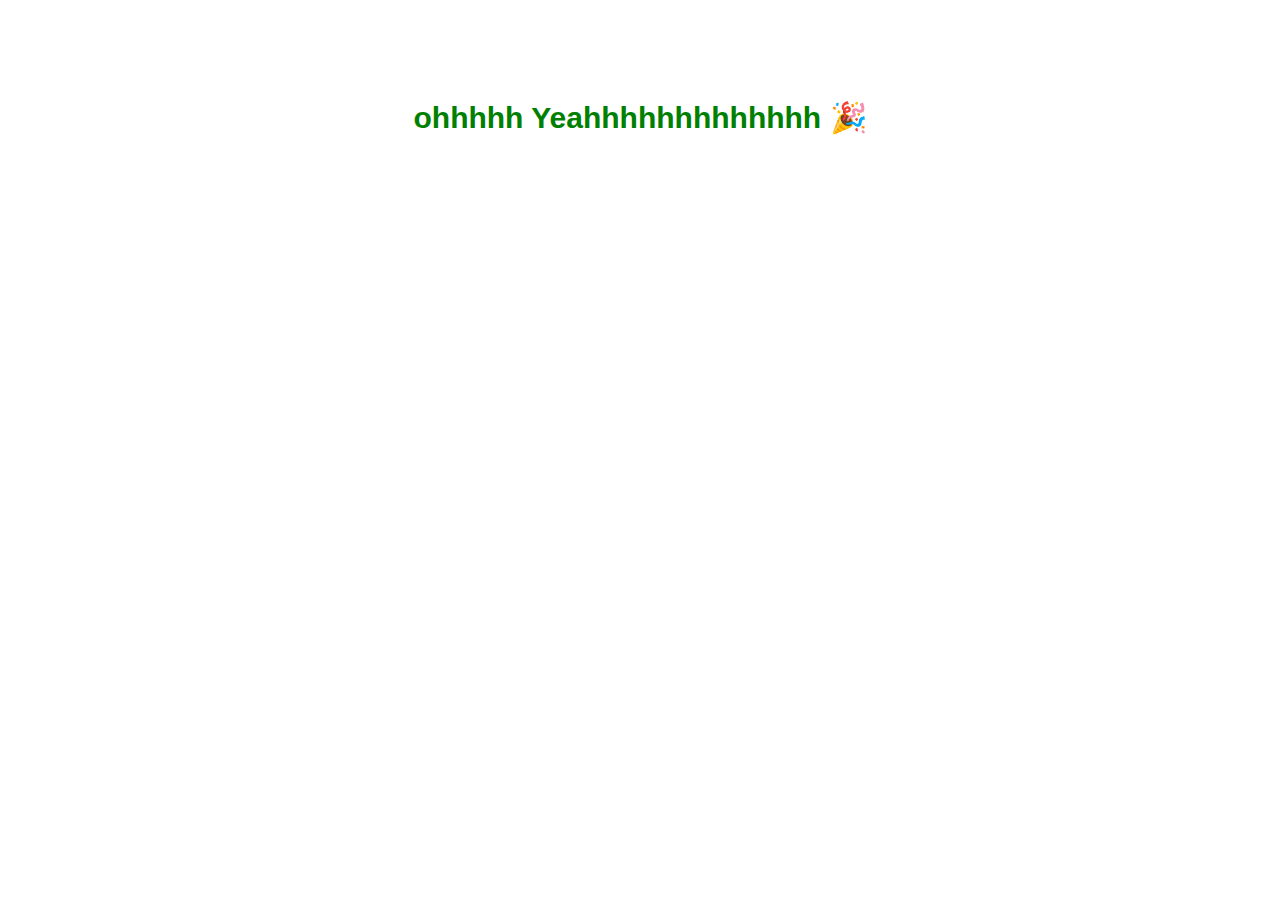
==== accept.html @ e10816bc "Add files via upload" ====
<!DOCTYPE html>
<html lang="en">
<head>
    <meta charset="UTF-8">
    <meta name="viewport" content="width=device-width, initial-scale=1.0">
    <title>Yay! ❤️</title>
    <style>
        body {
            text-align: center;
            font-family: Arial, sans-serif;
            margin-top: 100px;
        }
        h1 {
            font-size: 30px;
            color: green;
        }
    </style>
</head>
<body>

    <h1>ohhhhh Yeahhhhhhhhhhhhh 🎉</h1>

</body>
</html>
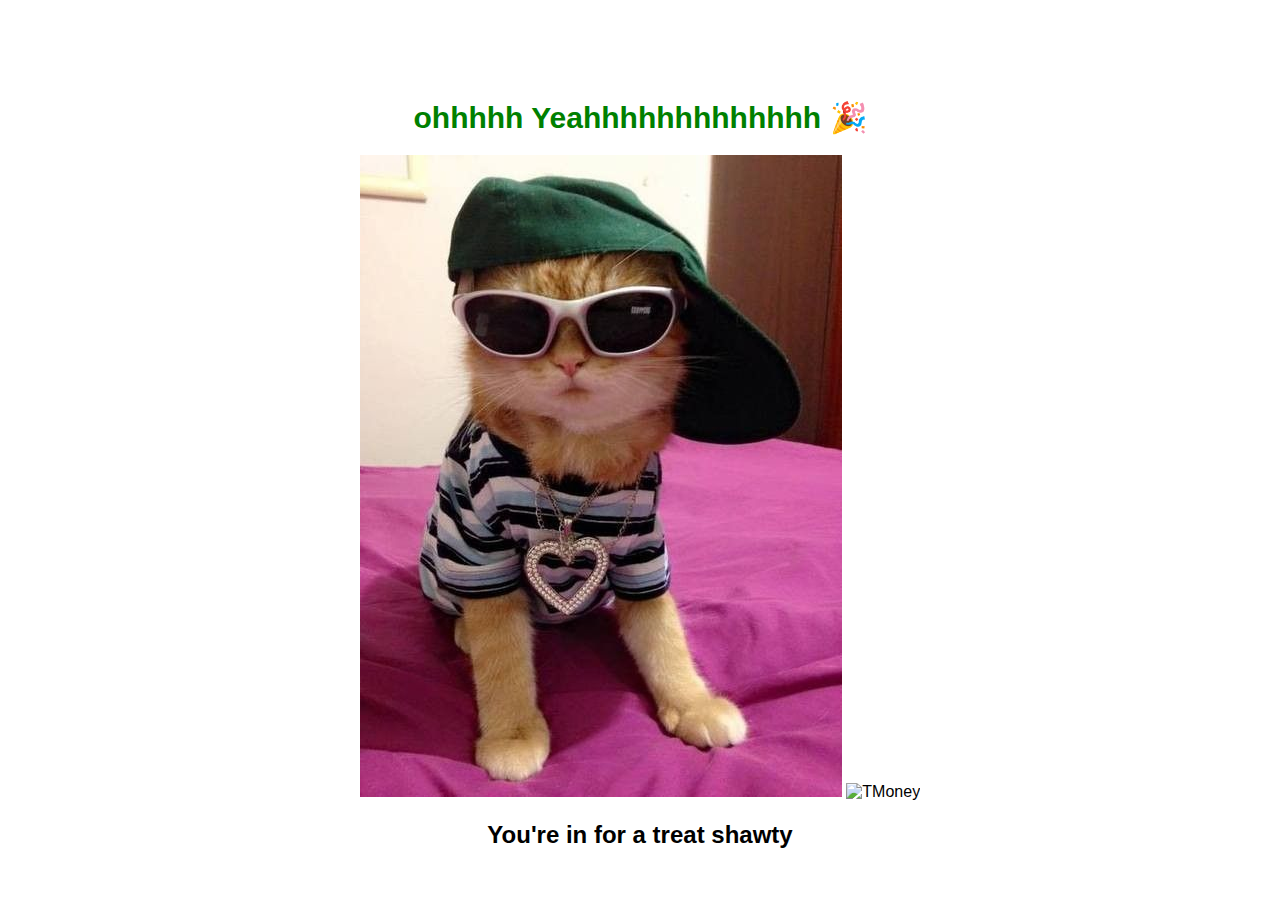
==== commit 5513a648: "Maybe the finished version" ====
--- a/accept.html
+++ b/accept.html
@@ -19,6 +19,15 @@
 <body>
 
     <h1>ohhhhh Yeahhhhhhhhhhhhh 🎉</h1>
+    
+    <div class="image-container"></div>
+    <img src="CoolCat.jpg" alt="A Cool Cat" class="valentine-image2" >
+    <img src="TillyCool.jpg" alt="TMoney" class="valentine-image3" >
+    </div>
+
+    <h2>You're in for a treat shawty</h2>
+
+
 
 </body>
 </html>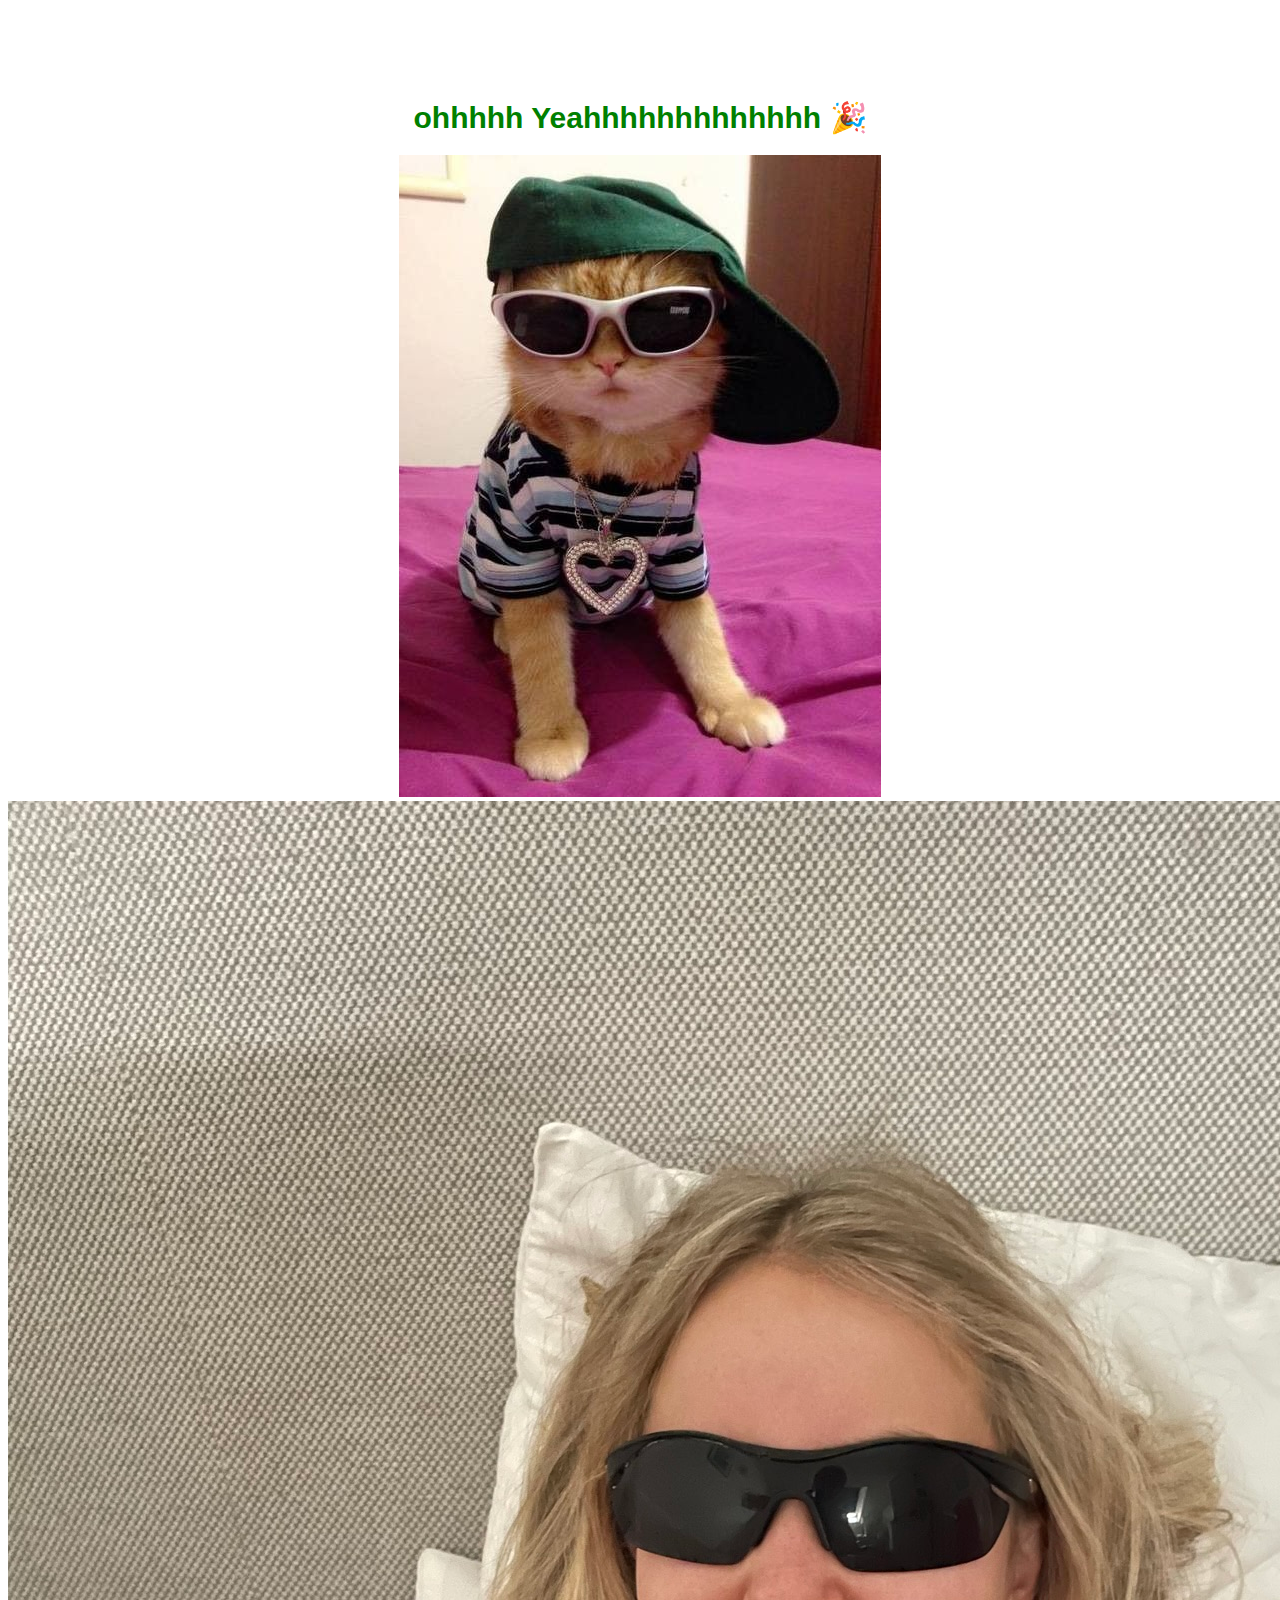
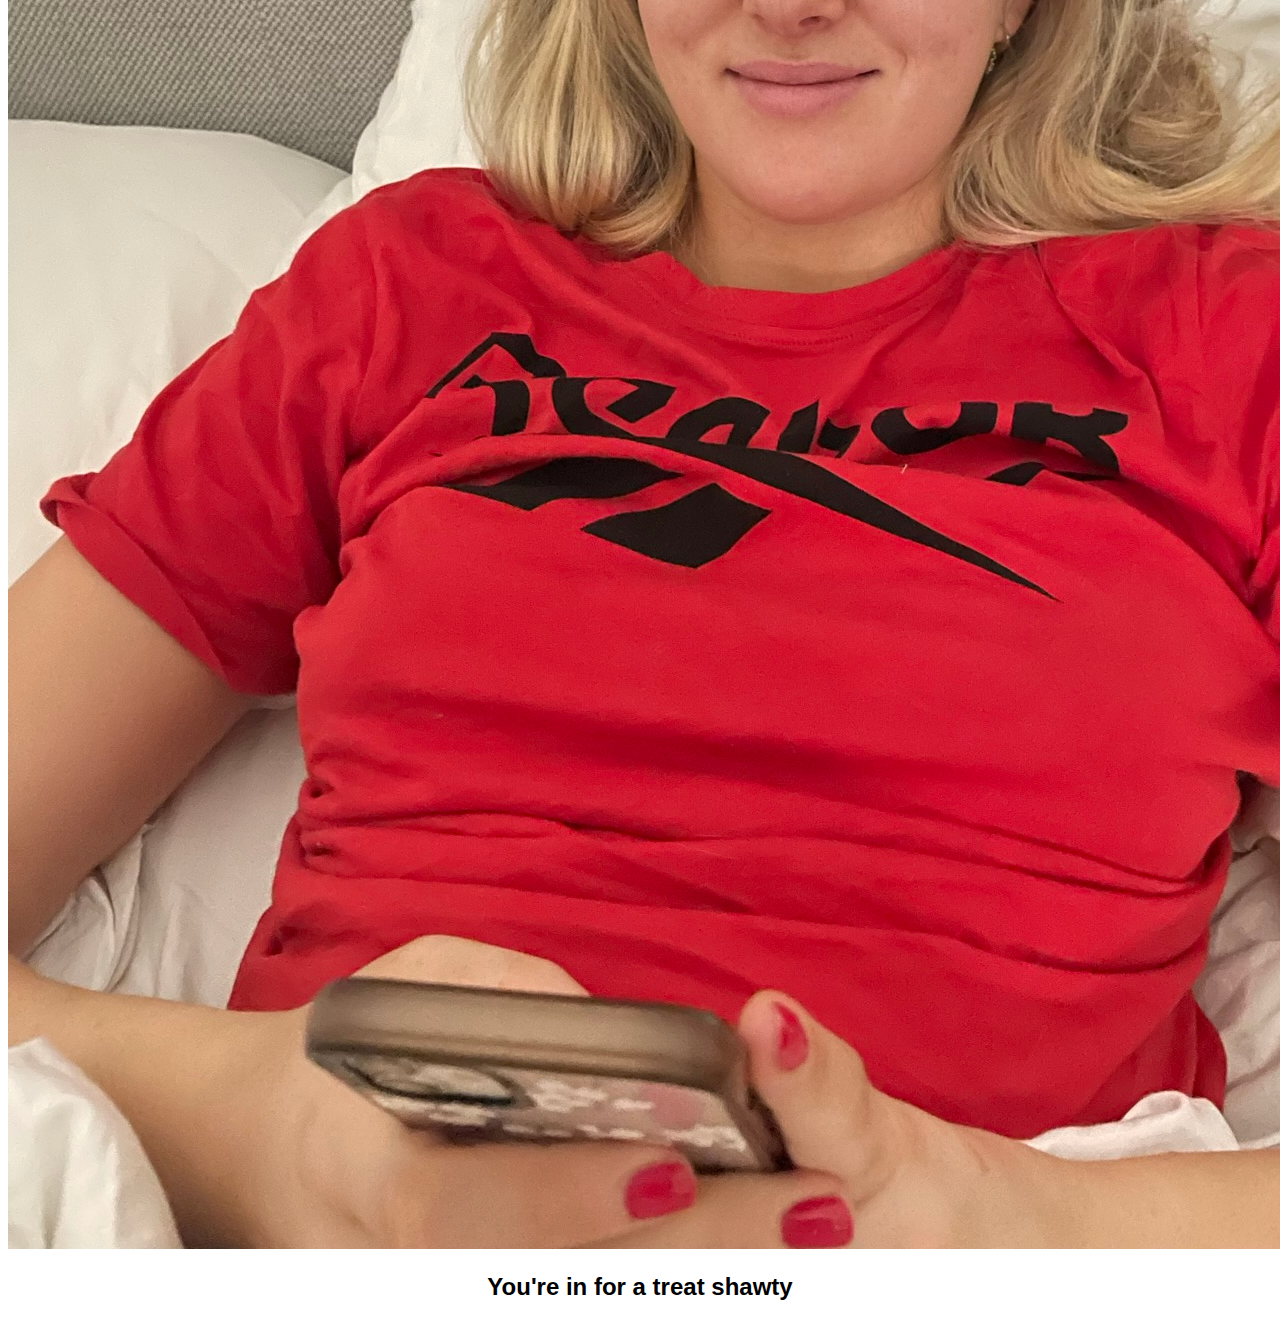
==== commit b0690d4d: "Pink background, fixed pictures, fixed sound" ====
--- a/accept.html
+++ b/accept.html
@@ -22,7 +22,7 @@
     
     <div class="image-container"></div>
     <img src="CoolCat.jpg" alt="A Cool Cat" class="valentine-image2" >
-    <img src="TillyCool.jpg" alt="TMoney" class="valentine-image3" >
+    <img src="TillyCool.JPEG" alt="TMoney" class="valentine-image3" >
     </div>
 
     <h2>You're in for a treat shawty</h2>
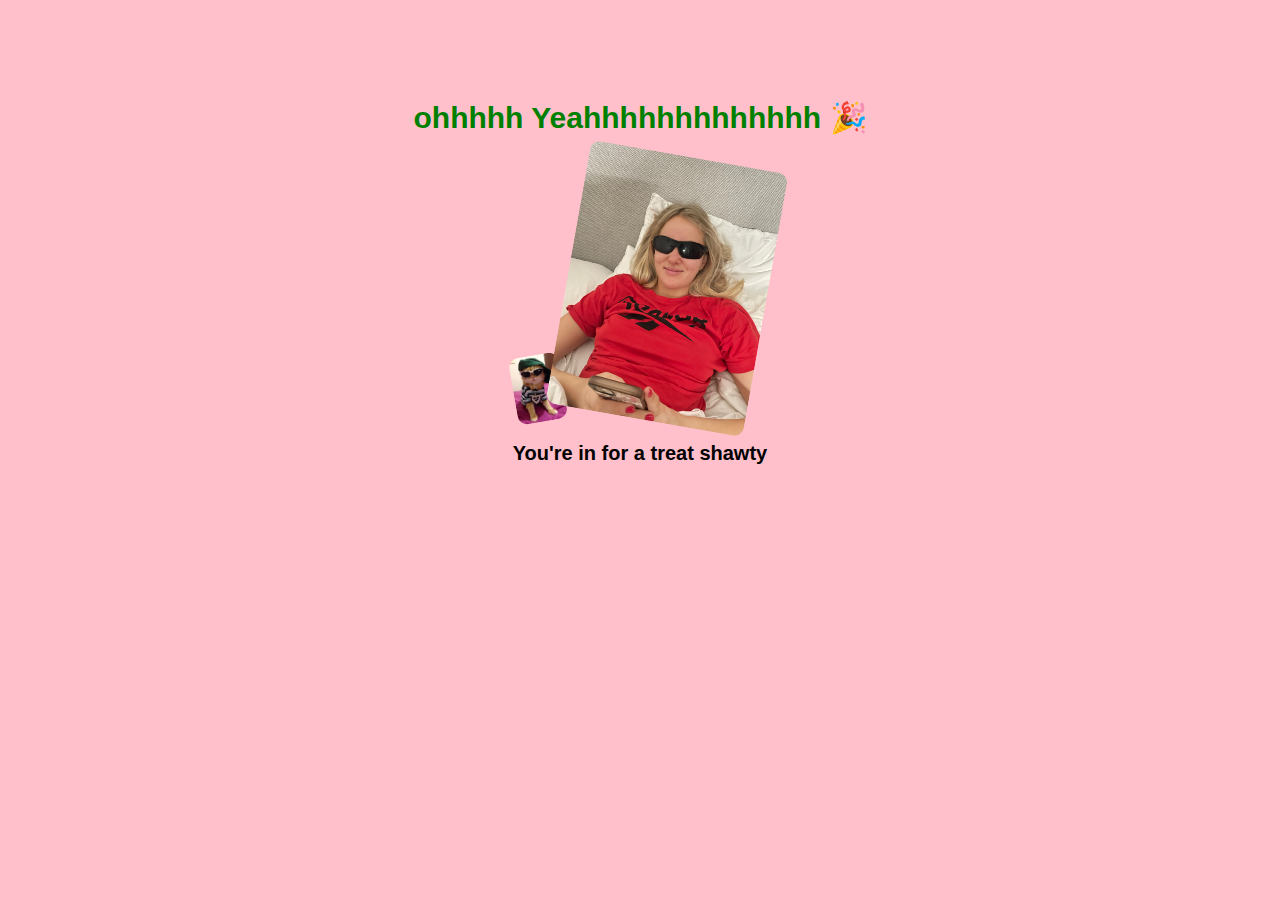
==== commit afe6c02d: "Lets see if it works now" ====
--- a/accept.html
+++ b/accept.html
@@ -4,6 +4,7 @@
     <meta charset="UTF-8">
     <meta name="viewport" content="width=device-width, initial-scale=1.0">
     <title>Yay! ❤️</title>
+    <link rel="stylesheet" href="style.css">
     <style>
         body {
             text-align: center;
--- a/style.css
+++ b/style.css
@@ -0,0 +1,62 @@
+/* Adding CSS ((Cascading Style Sheets) for styling */
+/* Styles the webpage (colors, fonts, button sizes, layout)*/
+/*CSS flexbox to align the images next to each other and CSS transform to rotate them slightly*/
+
+
+body {
+    background-color: #FFC0CB; /* Light pink */
+    text-align: center;     /* Centers everything */
+    font-family: Arial, sans-serif;
+    margin-top: 100px;
+}
+
+h1 {
+    font-size: 30px; /*Increases text size*/
+}
+
+h2 {
+    font-size: 20px; /*Increases text size*/
+}
+
+.valentine-image1 {
+    display: block;
+    margin: 20px auto; /* Centers it */
+    width: 200px; /* Adjust size */
+    border-radius: 10px; /* Optional: makes corners rounded */
+}
+
+.image-container {
+    display: flex; /* Makes images appear side by side */
+    justify-content: center; /* Centers them horizontally */
+    gap: 20px; /* Adds space between the images */
+}
+
+.valentine-image2 {
+    width: 50px; /* Adjust size */
+    border-radius: 10px;
+    transform: rotate(-10deg); /* Tilts the left image inward */
+}
+
+.valentine-image3 {
+    width: 200px; /* Adjust size */
+    border-radius: 10px;
+    transform: rotate(10deg); /* Tilts the right image inward */
+}
+
+button {
+    font-size: 16px;
+    padding: 10px 20px; /* Makes the buttons bigger*/
+    margin: 10px;
+    cursor: pointer;
+    border: none;
+}
+
+#accept {
+    background-color: green; /*Accept button is green*/
+    color: white;
+}
+
+#decline {
+    background-color: red; /*Decline button is red*/
+    color: white;
+}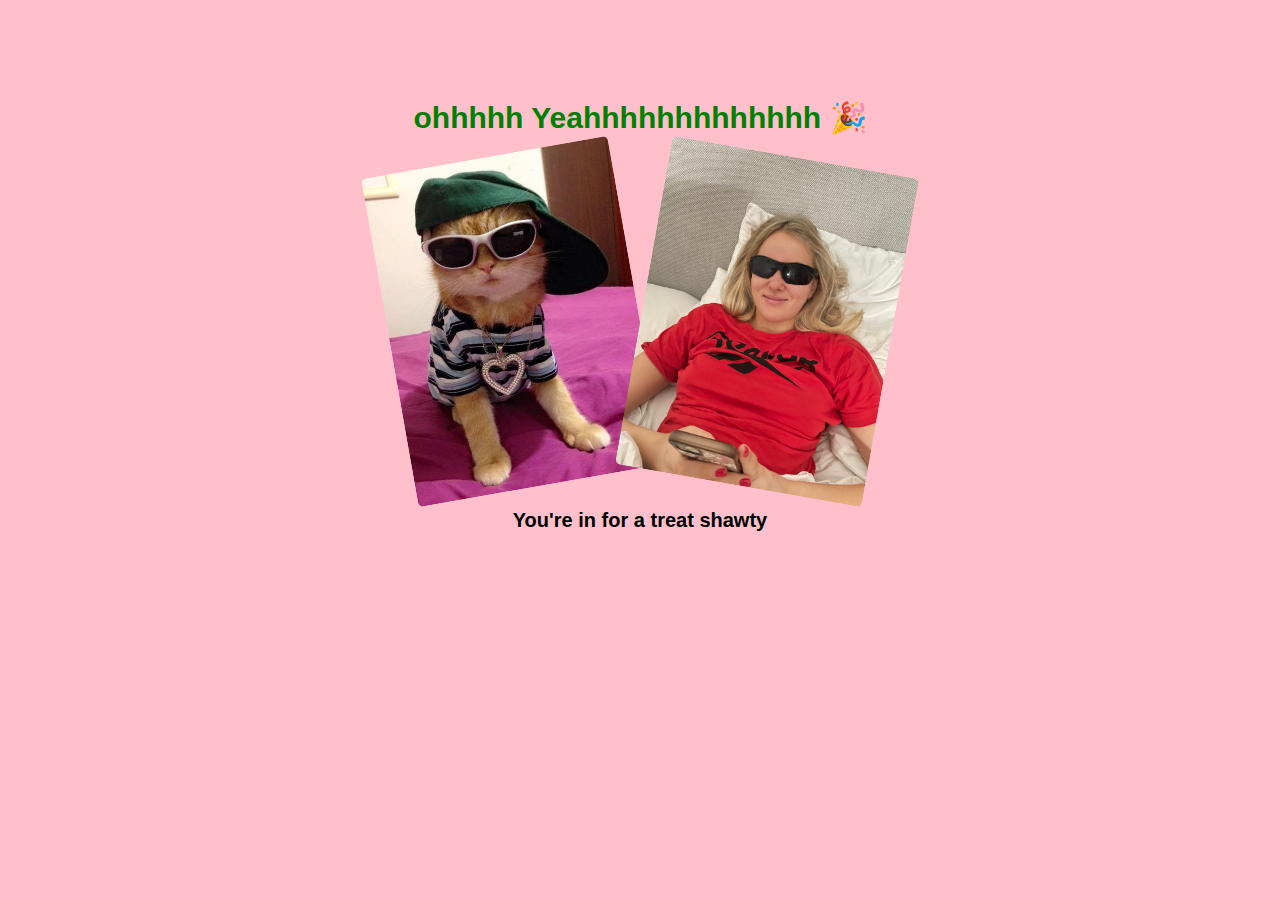
==== commit 5b97f32e: "Hopefully now should work" ====
--- a/accept.html
+++ b/accept.html
@@ -27,8 +27,14 @@
     </div>
 
     <h2>You're in for a treat shawty</h2>
-
-
+    
+    <script>
+        // Play the celebration song after the page has fully loaded
+        window.onload = function() {
+            let sound = new Audio("Celebration.mp3");
+            sound.play();  // Play the song once the page has loaded
+        };
+    </script>
 
 </body>
 </html>--- a/style.css
+++ b/style.css
@@ -21,7 +21,7 @@
 .valentine-image1 {
     display: block;
     margin: 20px auto; /* Centers it */
-    width: 200px; /* Adjust size */
+    width: 250px; /* Adjust size */
     border-radius: 10px; /* Optional: makes corners rounded */
 }
 
@@ -32,14 +32,14 @@
 }
 
 .valentine-image2 {
-    width: 50px; /* Adjust size */
-    border-radius: 10px;
+    width: 250px; /* Adjust size */
+    border-radius: 5px;
     transform: rotate(-10deg); /* Tilts the left image inward */
 }
 
 .valentine-image3 {
-    width: 200px; /* Adjust size */
-    border-radius: 10px;
+    width: 250px; /* Adjust size */
+    border-radius: 5px;
     transform: rotate(10deg); /* Tilts the right image inward */
 }
 
